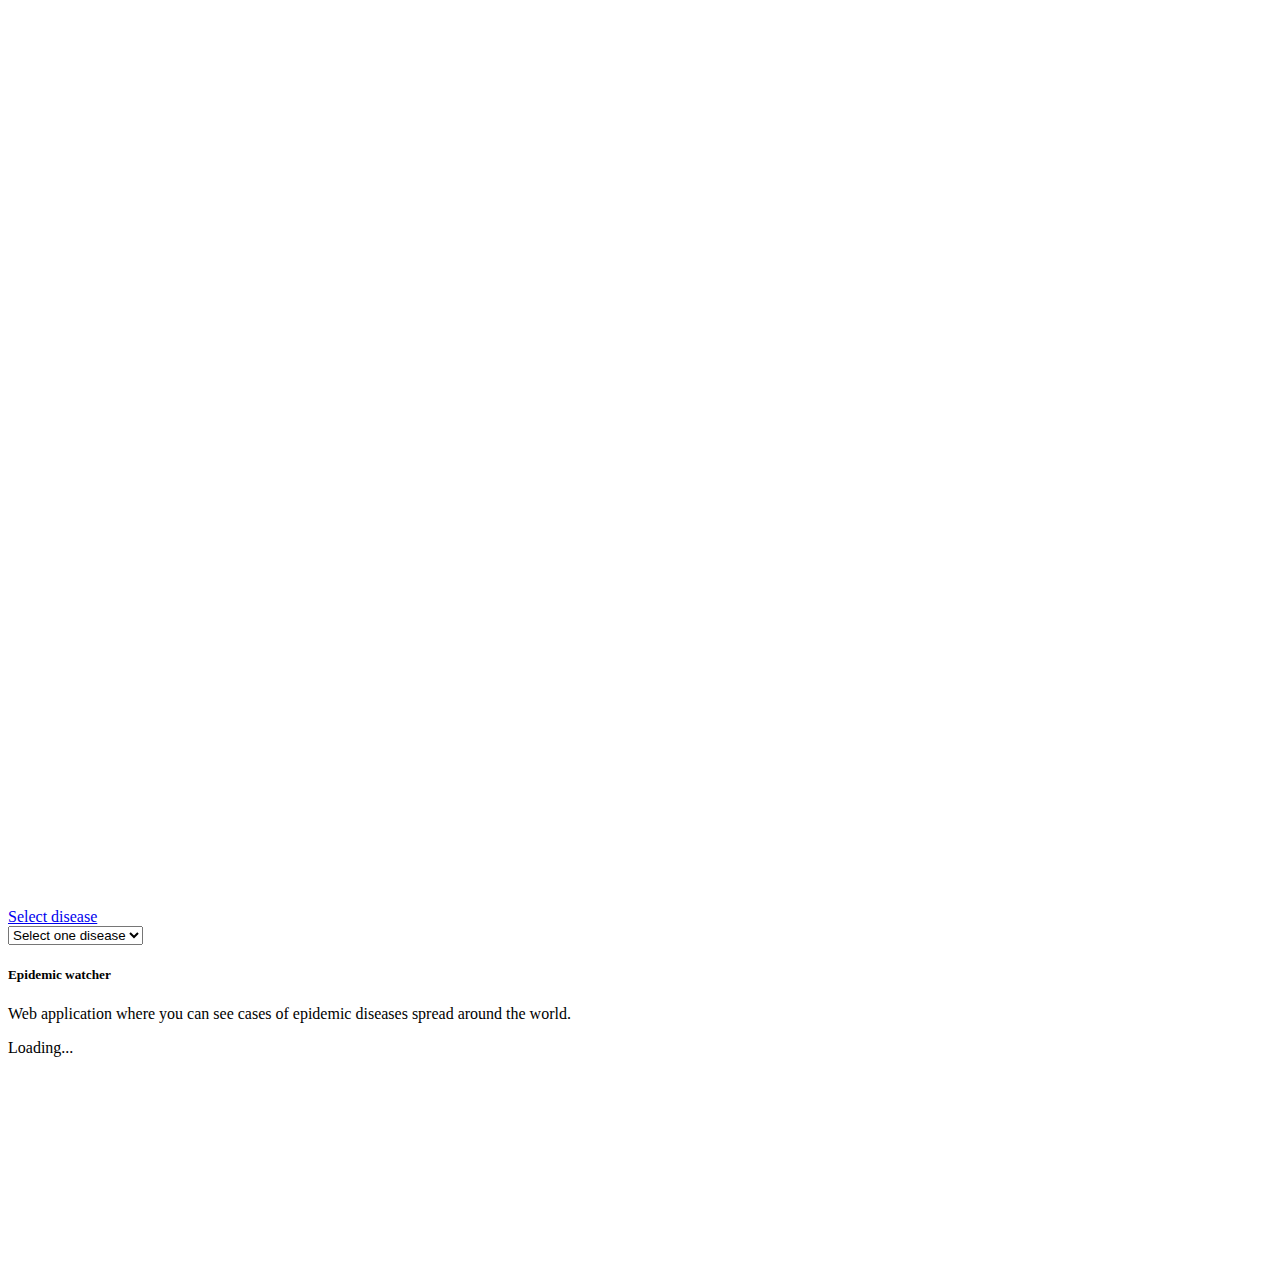
==== index.html @ 4628f867 "minor fixes, news api added" ====
<!DOCTYPE html>
<html lang="en">
<head>
    <meta charset="UTF-8">
    <meta http-equiv="X-UA-Compatible" content="IE=edge">
    <meta name="viewport" content="width=device-width, initial-scale=1.0">
    <title>Epidemic Watcher</title>
    <script src='https://api.mapbox.com/mapbox-gl-js/v2.4.1/mapbox-gl.js'></script>
    <link href='https://api.mapbox.com/mapbox-gl-js/v2.4.1/mapbox-gl.css' rel='stylesheet' />
    <link href="https://cdn.jsdelivr.net/npm/bootstrap@5.0.2/dist/css/bootstrap.min.css" rel="stylesheet" integrity="sha384-EVSTQN3/azprG1Anm3QDgpJLIm9Nao0Yz1ztcQTwFspd3yD65VohhpuuCOmLASjC" crossorigin="anonymous">
    <link rel="stylesheet" href="https://cdn.jsdelivr.net/npm/bootstrap-icons@1.5.0/font/bootstrap-icons.css">
    <link rel="stylesheet" href="css/styles.css">
    <!--FAVICON-->
    <link rel="shortcut icon" href="favicon//favicon.ico" type="image/x-icon">
    <link rel="icon" href="favicon//favicon.ico" type="image/x-icon">
    <!--FAVICON-->
</head>
<body>
    <div class="container-fluid p-0 m-0 position-relative">
        <div id="map" style="width: 100vw; height: 100vh;"></div>
        <div class="position-absolute top-0 start-50 translate-middle-x container-fluid mt-3 p-0" id="collapseContainer">
            <div class="d-flex justify-content-center">
                <div class="container-md px-2 m-0">
                    <div class="rounded-top border border-1 ">
                        <div class="card-header bg-dark d-block" style=" transform: rotate(0);">
                            <div class="row">
                                <div class="col-auto">
                                    <a id="header" class="text-decoration-none link-light stretched-link" style="z-index: 1;"  data-bs-toggle="collapse" href="#collapseInformation" role="button" aria-expanded="false" aria-controls="">Select disease</a>
                                    <div id="infContainer" class="d-inline"></div>
                                </div>
                                <div class="col position-relative">
                                    <div id="newsContainer" class="text-light overflow-hidden position-absolute" style="width: 100vw;">

                                    </div>
                                </div>
                            </div>
                        </div>
                        <div class="collapse" id="collapseInformation">
                            <div class="card rounded-0 rounded-bottom bg-dark text-white h-100">
                                <div class="card-body" id="information">
                                    <select class="form-select bg-dark text-white border-select-dark mb-2" id="diseases" onchange="loadCasesByDisease(this.value)">
                                        <option selected disabled>Select one disease</option>
                                    </select>
                                    <h5 class="card-title">Epidemic watcher</h5>
                                    <p class="card-text">Web application where you can see cases of epidemic diseases spread around the world.</p>
                                </div>
                            </div>
                        </div>
                    </div>
                </div>
            </div>
        </div>
    </div>
    <div class="modal" id="exampleModal" tabindex="-1" aria-labelledby="loadingModal" aria-hidden="true" data-bs-backdrop="static" data-bs-keyboard="false">
        <div class="modal-dialog  modal-dialog-centered d-flex justify-content-center">
            <div class="spinner-border text-light fs-5 text-center" role="status" style="width: 15rem; height: 15rem;">
                <span class="visually-hidden">Loading...</span>
            </div>
        </div>
    </div>
    <script src="https://cdn.jsdelivr.net/npm/bootstrap@5.0.2/dist/js/bootstrap.bundle.min.js" integrity="sha384-MrcW6ZMFYlzcLA8Nl+NtUVF0sA7MsXsP1UyJoMp4YLEuNSfAP+JcXn/tWtIaxVXM" crossorigin="anonymous"></script>
    <script src="js/utilities.js"></script>
    <script src="js/loadMap.js"></script>
    <script src="js/api.js"></script>
    <script src="js/script.js"></script>
</body>
</html>
---- css/styles.css ----
.border-select-dark:focus {
  border-color: antiquewhite;
  box-shadow: 0 0 0 0.25rem rgba(255, 255, 255, 0.25);
}
.border-select-light:focus {
  border-color: black;
  box-shadow: 0 0 0 0.25rem rgba(12, 12, 12, 0.25);
}
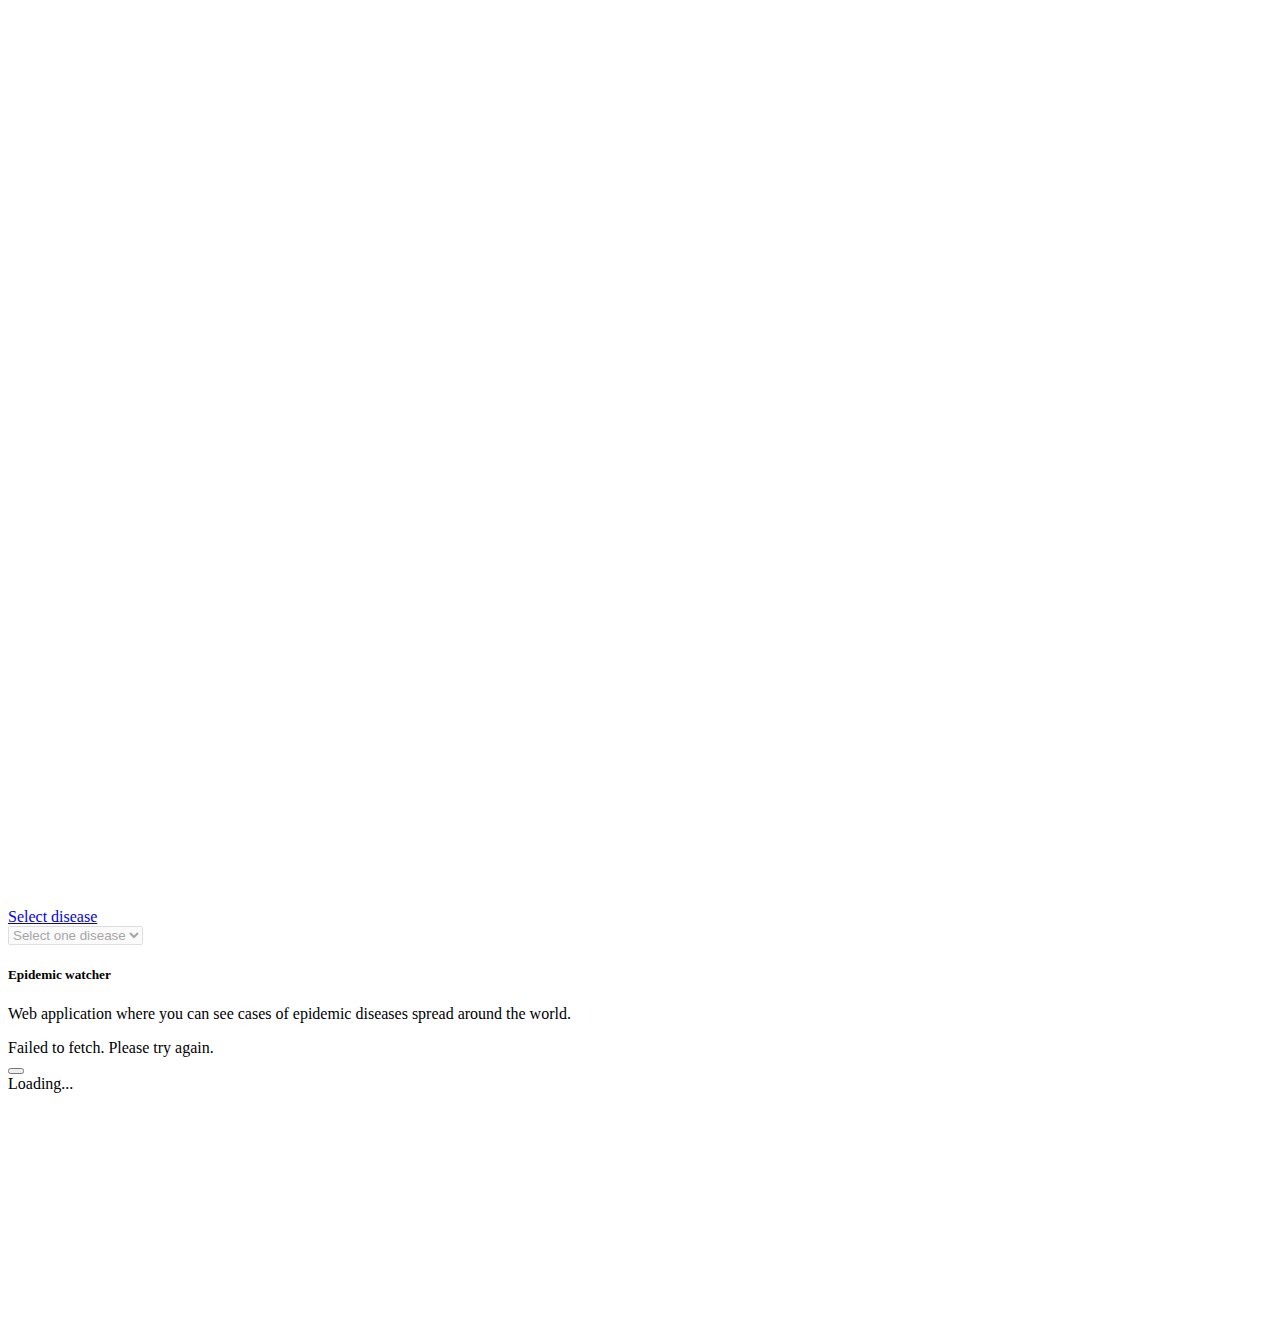
==== commit 6c2df58c: "minor fixes, error handling" ====
--- a/index.html
+++ b/index.html
@@ -21,16 +21,17 @@
         <div class="position-absolute top-0 start-50 translate-middle-x container-fluid mt-3 p-0" id="collapseContainer">
             <div class="d-flex justify-content-center">
                 <div class="container-md px-2 m-0">
-                    <div class="rounded-top border border-1 ">
+                    <div class="rounded-top border border-1 fs-5">
                         <div class="card-header bg-dark d-block" style=" transform: rotate(0);">
                             <div class="row">
                                 <div class="col-auto">
                                     <a id="header" class="text-decoration-none link-light stretched-link" style="z-index: 1;"  data-bs-toggle="collapse" href="#collapseInformation" role="button" aria-expanded="false" aria-controls="">Select disease</a>
                                     <div id="infContainer" class="d-inline"></div>
                                 </div>
-                                <div class="col position-relative">
-                                    <div id="newsContainer" class="text-light overflow-hidden position-absolute" style="width: 100vw;">
-
+                                <div class="col text-white p-0">
+                                    <div class="position-relative">
+                                        <div id="newsContainer" class="marquee position-absolute w-100">
+                                        </div>
                                     </div>
                                 </div>
                             </div>
@@ -38,7 +39,7 @@
                         <div class="collapse" id="collapseInformation">
                             <div class="card rounded-0 rounded-bottom bg-dark text-white h-100">
                                 <div class="card-body" id="information">
-                                    <select class="form-select bg-dark text-white border-select-dark mb-2" id="diseases" onchange="loadCasesByDisease(this.value)">
+                                    <select class="form-select bg-dark text-white border-select-dark mb-2" disabled id="diseases" onchange="loadCasesByDisease(this.value)">
                                         <option selected disabled>Select one disease</option>
                                     </select>
                                     <h5 class="card-title">Epidemic watcher</h5>
@@ -49,6 +50,9 @@
                     </div>
                 </div>
             </div>
+        </div>
+        <div class="toast-container position-absolute bottom-0 start-50 translate-middle-x p-3" id="toastPlacement">
+
         </div>
     </div>
     <div class="modal" id="exampleModal" tabindex="-1" aria-labelledby="loadingModal" aria-hidden="true" data-bs-backdrop="static" data-bs-keyboard="false">
--- a/css/styles.css
+++ b/css/styles.css
@@ -6,3 +6,53 @@
   border-color: black;
   box-shadow: 0 0 0 0.25rem rgba(12, 12, 12, 0.25);
 }
+
+.marquee {
+  white-space: nowrap;
+  overflow: hidden;
+}
+
+.marquee::after,
+.marquee::before {
+  position: absolute;
+  top: 0%;
+  width: 5rem;
+  height: 100%;
+  content: "";
+  z-index: 1;
+}
+
+.marquee::after {
+  right: 0;
+  background-image: linear-gradient(
+    to left,
+    var(--marquee-bg) 0%,
+    transparent 100%
+  );
+}
+
+.marquee::before {
+  left: 0;
+  background-image: linear-gradient(
+    to right,
+    var(--marquee-bg) 0%,
+    transparent 100%
+  );
+}
+
+.marquee div {
+  padding-left: 100%;
+  display: inline-block;
+  animation: animate linear infinite;
+  animation-duration: 45s;
+}
+
+@keyframes animate {
+  100% {
+    transform: translate(-100%, 0);
+  }
+}
+
+.marquee div:hover {
+  animation-play-state: paused;
+}
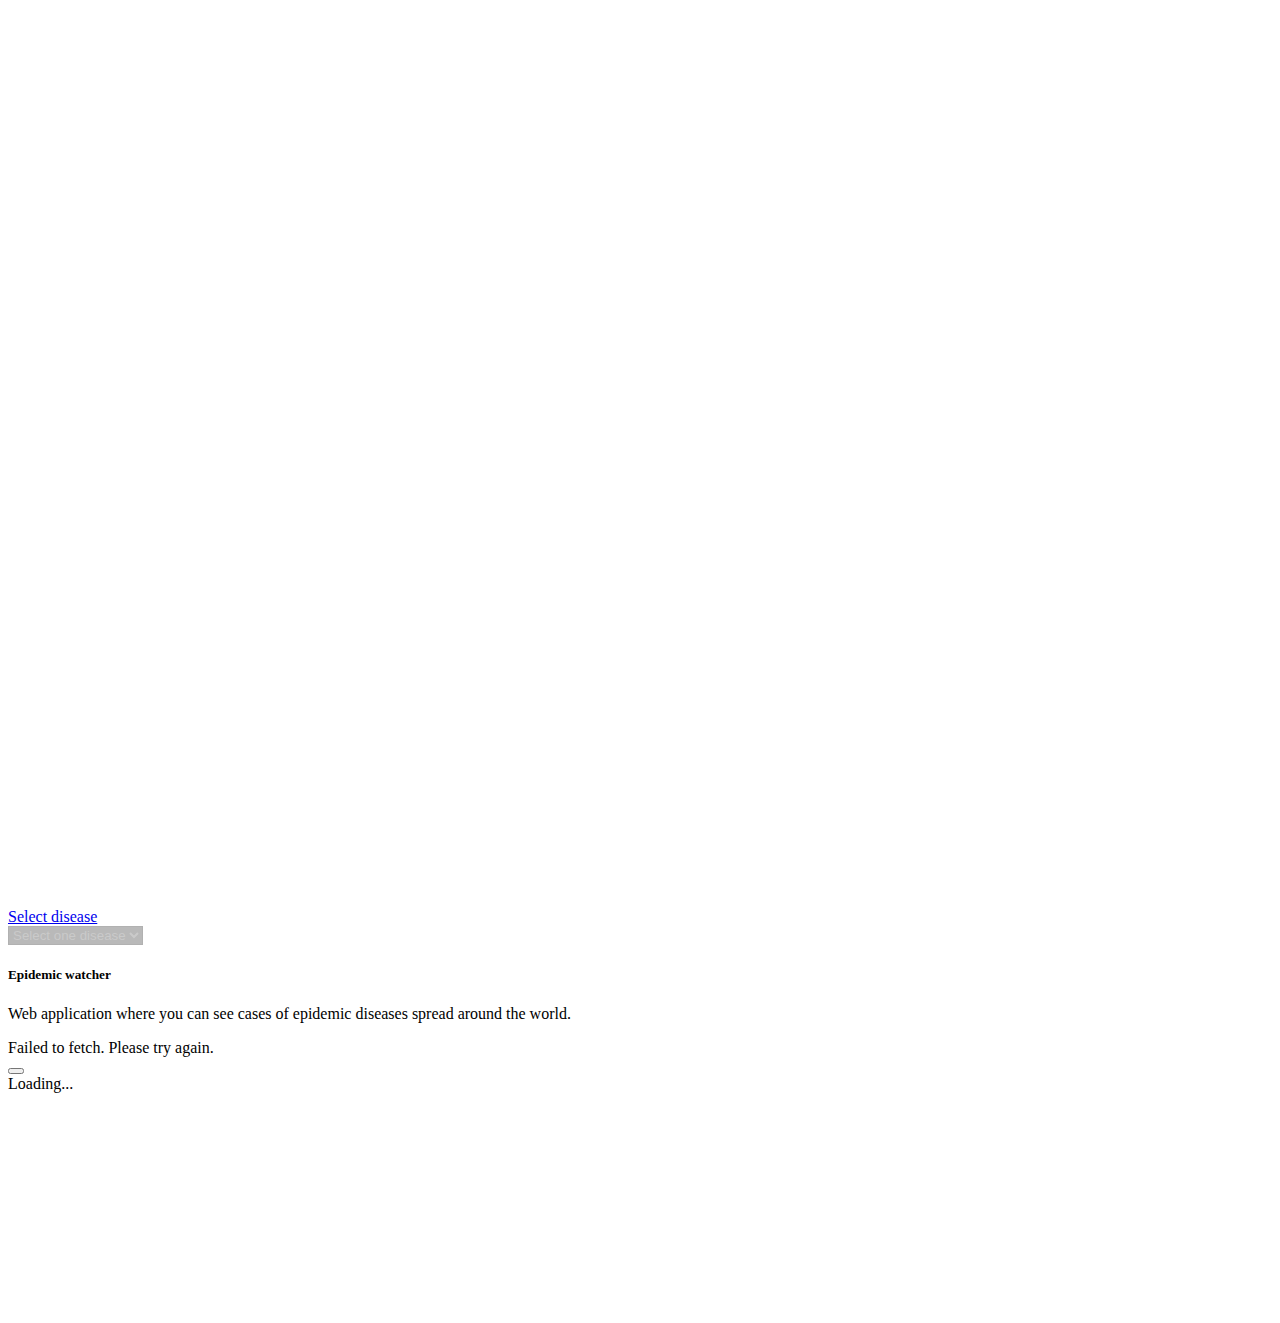
==== commit 6172b335: "minor fixesx" ====
--- a/index.html
+++ b/index.html
@@ -1,5 +1,6 @@
 <!DOCTYPE html>
 <html lang="en">
+
 <head>
     <meta charset="UTF-8">
     <meta http-equiv="X-UA-Compatible" content="IE=edge">
@@ -7,7 +8,8 @@
     <title>Epidemic Watcher</title>
     <script src='https://api.mapbox.com/mapbox-gl-js/v2.4.1/mapbox-gl.js'></script>
     <link href='https://api.mapbox.com/mapbox-gl-js/v2.4.1/mapbox-gl.css' rel='stylesheet' />
-    <link href="https://cdn.jsdelivr.net/npm/bootstrap@5.0.2/dist/css/bootstrap.min.css" rel="stylesheet" integrity="sha384-EVSTQN3/azprG1Anm3QDgpJLIm9Nao0Yz1ztcQTwFspd3yD65VohhpuuCOmLASjC" crossorigin="anonymous">
+    <link href="https://cdn.jsdelivr.net/npm/bootstrap@5.0.2/dist/css/bootstrap.min.css" rel="stylesheet"
+        integrity="sha384-EVSTQN3/azprG1Anm3QDgpJLIm9Nao0Yz1ztcQTwFspd3yD65VohhpuuCOmLASjC" crossorigin="anonymous">
     <link rel="stylesheet" href="https://cdn.jsdelivr.net/npm/bootstrap-icons@1.5.0/font/bootstrap-icons.css">
     <link rel="stylesheet" href="css/styles.css">
     <!--FAVICON-->
@@ -15,17 +17,21 @@
     <link rel="icon" href="favicon//favicon.ico" type="image/x-icon">
     <!--FAVICON-->
 </head>
+
 <body>
     <div class="container-fluid p-0 m-0 position-relative">
         <div id="map" style="width: 100vw; height: 100vh;"></div>
-        <div class="position-absolute top-0 start-50 translate-middle-x container-fluid mt-3 p-0" id="collapseContainer">
+        <div class="position-absolute top-0 start-50 translate-middle-x container-fluid mt-3 p-0"
+            id="collapseContainer">
             <div class="d-flex justify-content-center">
                 <div class="container-md px-2 m-0">
                     <div class="rounded-top border border-1 fs-5">
                         <div class="card-header bg-dark d-block" style=" transform: rotate(0);">
                             <div class="row">
                                 <div class="col-auto">
-                                    <a id="header" class="text-decoration-none link-light stretched-link" style="z-index: 1;"  data-bs-toggle="collapse" href="#collapseInformation" role="button" aria-expanded="false" aria-controls="">Select disease</a>
+                                    <a id="header" class="text-decoration-none link-light stretched-link"
+                                        style="z-index: 1;" data-bs-toggle="collapse" href="#collapseInformation"
+                                        role="button" aria-expanded="false" aria-controls="">Select disease</a>
                                     <div id="infContainer" class="d-inline"></div>
                                 </div>
                                 <div class="col text-white p-0">
@@ -39,11 +45,13 @@
                         <div class="collapse" id="collapseInformation">
                             <div class="card rounded-0 rounded-bottom bg-dark text-white h-100">
                                 <div class="card-body" id="information">
-                                    <select class="form-select bg-dark text-white border-select-dark mb-2" disabled id="diseases" onchange="loadCasesByDisease(this.value)">
+                                    <select class="form-select dark text-white border-select-dark mb-2" disabled
+                                        id="diseases" onchange="loadCasesByDisease(this.value)">
                                         <option selected disabled>Select one disease</option>
                                     </select>
                                     <h5 class="card-title">Epidemic watcher</h5>
-                                    <p class="card-text">Web application where you can see cases of epidemic diseases spread around the world.</p>
+                                    <p class="card-text">Web application where you can see cases of epidemic diseases
+                                        spread around the world.</p>
                                 </div>
                             </div>
                         </div>
@@ -55,17 +63,21 @@
 
         </div>
     </div>
-    <div class="modal" id="exampleModal" tabindex="-1" aria-labelledby="loadingModal" aria-hidden="true" data-bs-backdrop="static" data-bs-keyboard="false">
+    <div class="modal" id="exampleModal" tabindex="-1" aria-labelledby="loadingModal" aria-hidden="true"
+        data-bs-backdrop="static" data-bs-keyboard="false">
         <div class="modal-dialog  modal-dialog-centered d-flex justify-content-center">
             <div class="spinner-border text-light fs-5 text-center" role="status" style="width: 15rem; height: 15rem;">
                 <span class="visually-hidden">Loading...</span>
             </div>
         </div>
     </div>
-    <script src="https://cdn.jsdelivr.net/npm/bootstrap@5.0.2/dist/js/bootstrap.bundle.min.js" integrity="sha384-MrcW6ZMFYlzcLA8Nl+NtUVF0sA7MsXsP1UyJoMp4YLEuNSfAP+JcXn/tWtIaxVXM" crossorigin="anonymous"></script>
+    <script src="https://cdn.jsdelivr.net/npm/bootstrap@5.0.2/dist/js/bootstrap.bundle.min.js"
+        integrity="sha384-MrcW6ZMFYlzcLA8Nl+NtUVF0sA7MsXsP1UyJoMp4YLEuNSfAP+JcXn/tWtIaxVXM"
+        crossorigin="anonymous"></script>
     <script src="js/utilities.js"></script>
     <script src="js/loadMap.js"></script>
     <script src="js/api.js"></script>
     <script src="js/script.js"></script>
 </body>
+
 </html>--- a/css/styles.css
+++ b/css/styles.css
@@ -10,6 +10,21 @@
 .marquee {
   white-space: nowrap;
   overflow: hidden;
+}
+.form-select:disabled {
+  background-color: rgba(59, 59, 59, 0.507);
+}
+
+select.dark {
+  background-color: var(--bs-dark);
+  color: var(--bs-white);
+}
+select.light {
+  background-color: var(--bs-light);
+  color: var(--bs-dark);
+}
+select:disabled {
+  color: rgba(255, 255, 255, 0.25);
 }
 
 .marquee::after,
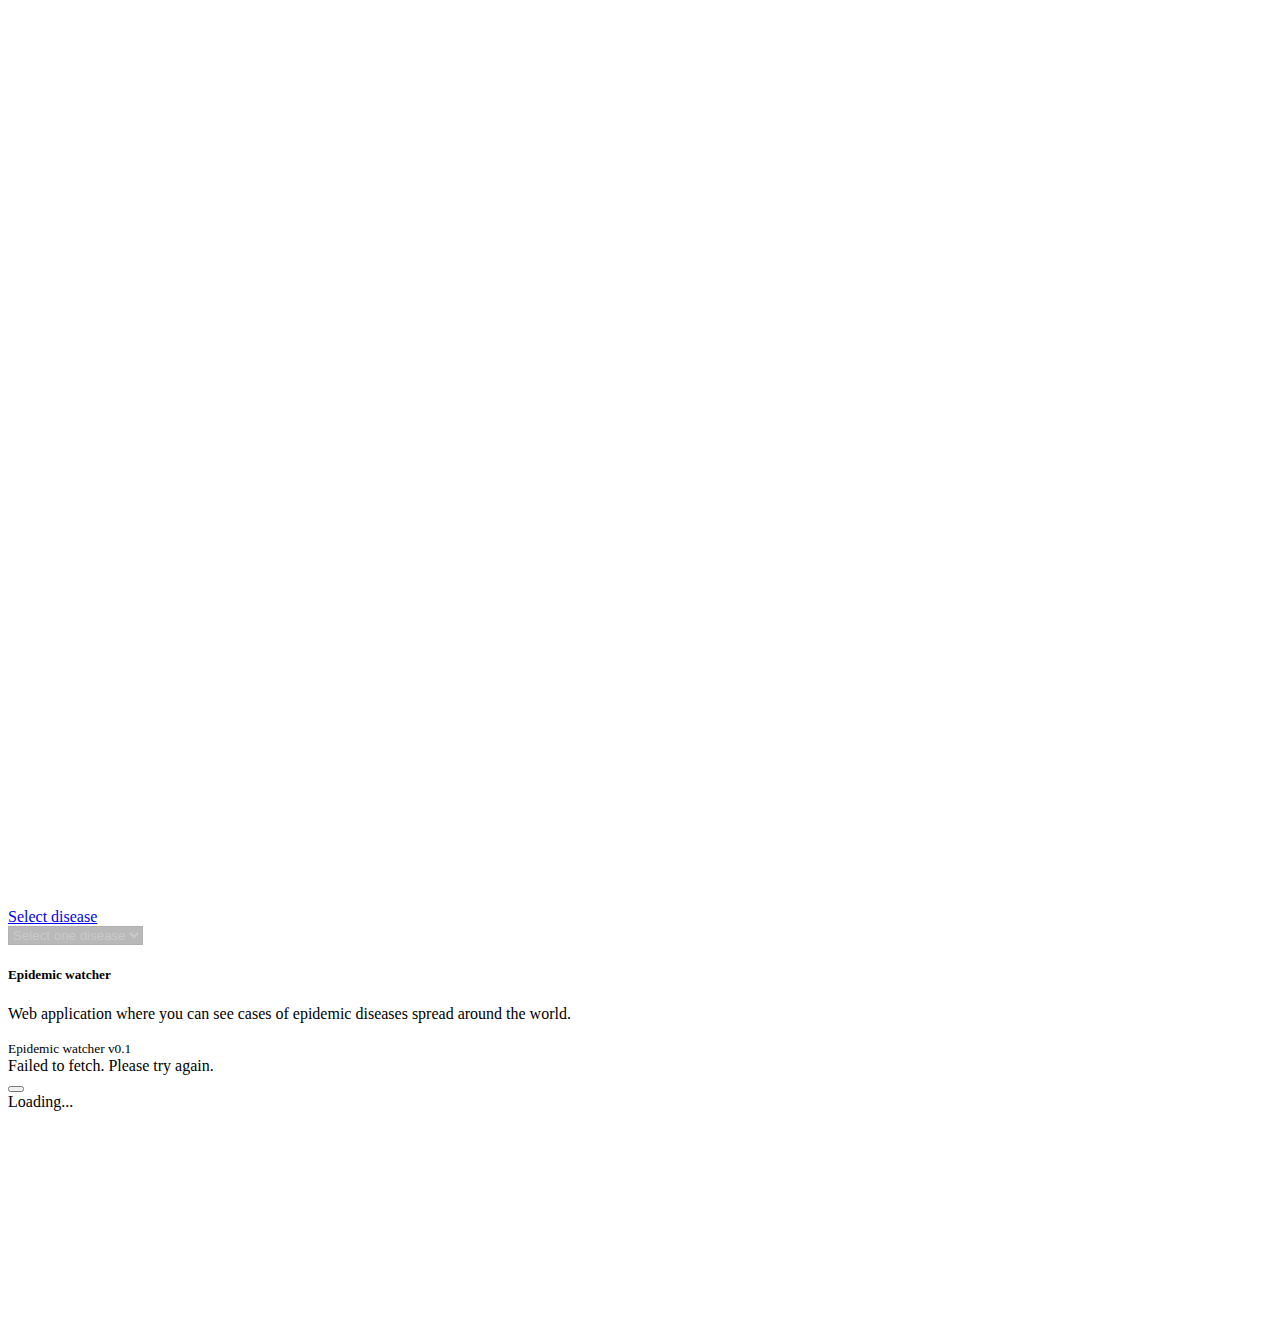
==== commit f47de636: "minor fixes" ====
--- a/index.html
+++ b/index.html
@@ -50,8 +50,10 @@
                                         <option selected disabled>Select one disease</option>
                                     </select>
                                     <h5 class="card-title">Epidemic watcher</h5>
-                                    <p class="card-text">Web application where you can see cases of epidemic diseases
+                                    <p class="card-text mb-0">Web application where you can see cases of epidemic
+                                        diseases
                                         spread around the world.</p>
+                                    <small class="d-block text-muted text-end">Epidemic watcher v0.1</small>
                                 </div>
                             </div>
                         </div>
